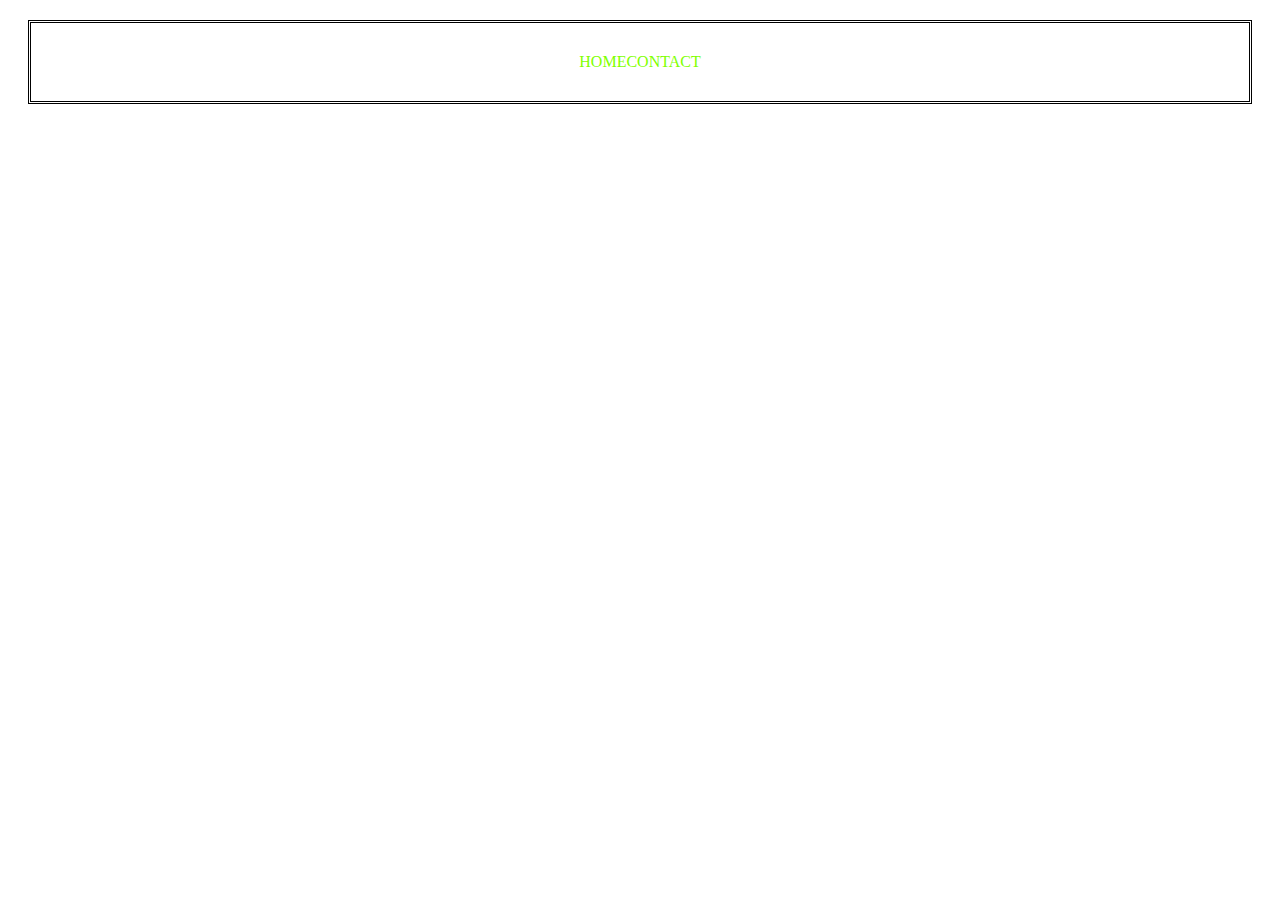
==== website.html @ 4800e2c5 "hiii" ====
<!DOCTYPE html>
<html lang="en">
<head>
    <meta charset="UTF-8">
    <meta http-equiv="X-UA-Compatible" content="IE=edge">
    <meta name="viewport" content="width=device-width, initial-scale=1.0">
    <title>Website</title>
    <link rel="stylesheet" href="style.css"
</head>
<body>
    <div class="site">
        <span class="home">
           HOME
        </span>
        <span class="contact">
            CONTACT
        </span>

    </div>
    
</body>
</html>
---- style.css ----
h1{
    color: red;
}
a{
    text-decoration: none;
    cursor: grab;
}
#third{
    color: blue;

}
#first{
    color:yellow;

}
.one{
    color: brown;
}
.two{
    color: seagreen;
}
.box{
    color: blueviolet;
    margin: 20px;
    padding: 10px 62px;
    border: 3px ;
    border-color: black;
    border-style: dotted  ;
    display: flex;
    justify-content: center;
    align-items: center;
}

.site{
    color: chartreuse;
    padding: 30px 90px;
    margin: 20px;
    border-color: black;
    border-style:double ;
    display: flex;
    justify-content:center;
    
}
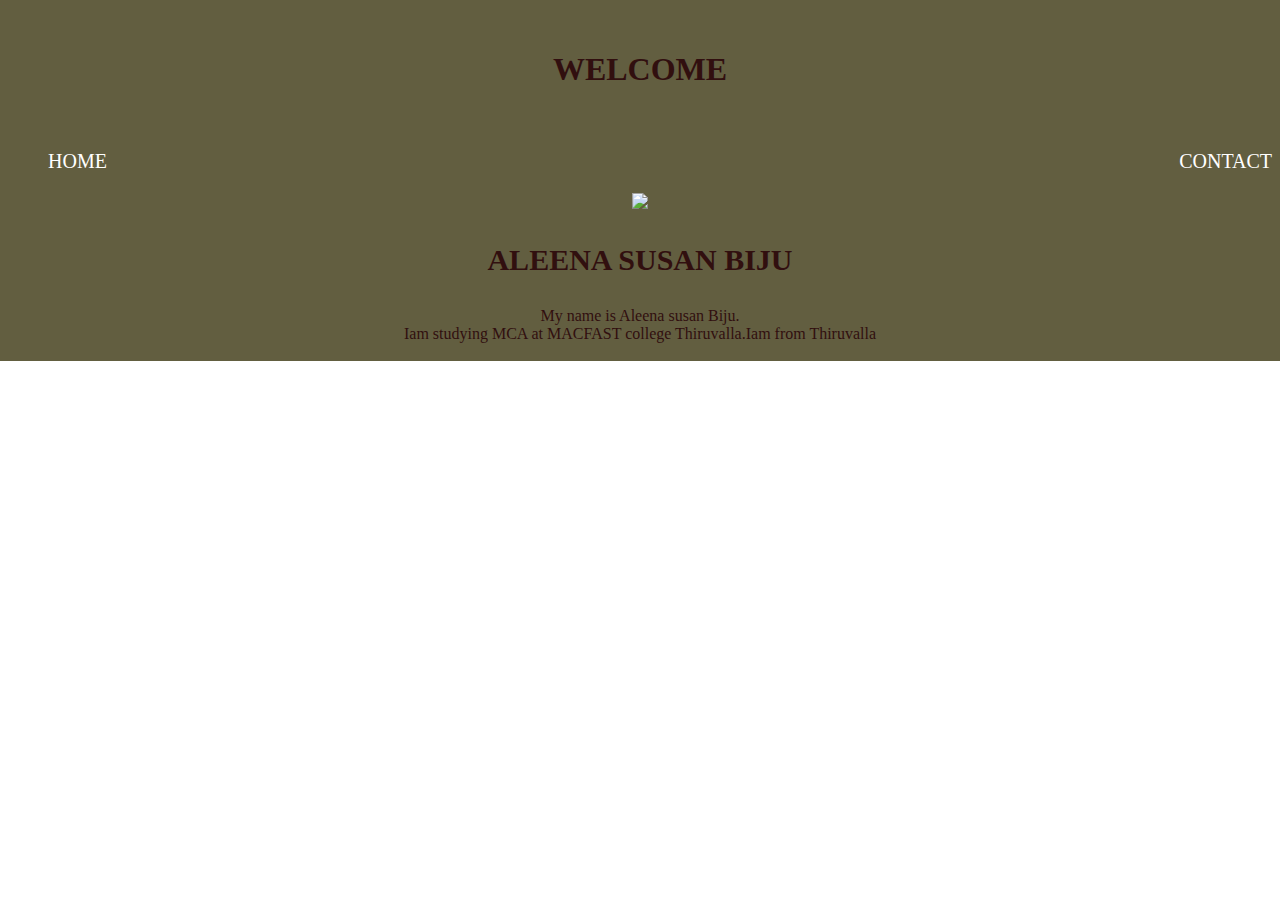
==== commit 80e98bb3: "site completed" ====
--- a/website.html
+++ b/website.html
@@ -4,19 +4,34 @@
     <meta charset="UTF-8">
     <meta http-equiv="X-UA-Compatible" content="IE=edge">
     <meta name="viewport" content="width=device-width, initial-scale=1.0">
-    <title>Website</title>
-    <link rel="stylesheet" href="style.css"
+    <title>website</title>
+    <link rel="stylesheet" href="webs.css">
 </head>
 <body>
-    <div class="site">
-        <span class="home">
-           HOME
-        </span>
-        <span class="contact">
-            CONTACT
-        </span>
+    <div class="web">
+<h1> WELCOME</h1>
 
+        <div class="home">
+            <ul>
+                <li><a href="website.html">HOME</a></li>
+                <li><a href="contact.html">CONTACT</a></li>
+            </ul>
+           
+        </div>  
+        
+            
+        <div id="image">
+            <img src="https://images.pexels.com/photos/2686902/pexels-photo-2686902.jpeg?auto=compress&cs=tinysrgb&dpr=1&w=500">
+        </div>
+        <p id="para1">ALEENA SUSAN BIJU</p>
+        <p id="para2">
+           My name is Aleena susan Biju.<br>Iam studying MCA at MACFAST college Thiruvalla.Iam from Thiruvalla 
+        </p>&nbsp;&nbsp;&nbsp;
+
+
+      
     </div>
-    
+   
+
 </body>
 </html>--- a/webs.css
+++ b/webs.css
@@ -0,0 +1,55 @@
+body{
+    margin: 0px;
+    padding: 0px;
+
+}
+.web{
+    padding-top: 30px; 
+    text-align:center; 
+    background: #625e40; 
+    color: rgb(49, 15, 15);
+}
+.home{
+   margin: 8px;
+   padding-top: 20px;
+
+    font-size:20px;
+      
+}
+.contact{
+
+
+    margin-left: 500px;
+    padding:20px;
+    background-color:rgb(212, 255, 127);
+    font-size: 20px;
+}
+
+   
+
+#para1{
+    font-size: 30px;
+    font-weight: bold;
+}
+#para2{
+   margin-bottom: 0px;
+}
+#image{
+    size: 60px;
+}
+.ct{
+    text-align: center;
+    
+}
+ul{
+    display: flex;
+    flex-direction: row;
+    justify-content: space-between;
+}
+li{
+    list-style: none;
+}
+a{
+    color: #ffffff;
+    text-decoration: none;
+}